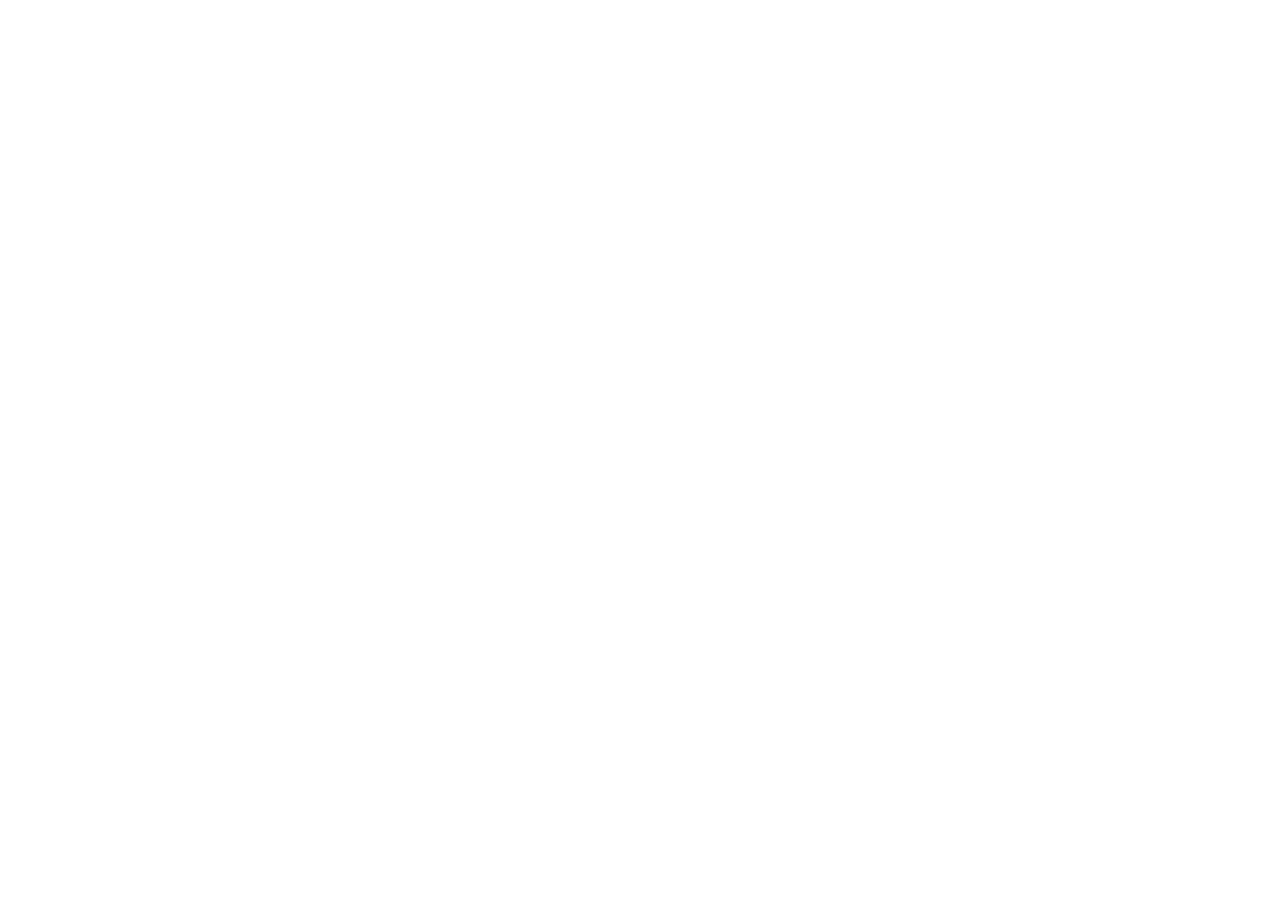
==== ChiSono.html @ 1d3fe952 "Update" ====
<!DOCTYPE html>

<html>
    <head>
        <link rel = "stylesheet" href = "index.css">

        <title>Chi sono - Vilobatir Kedis</title>
        <script src="https://code.jquery.com/jquery-3.6.0.js" integrity="sha256-H+K7U5CnXl1h5ywQfKtSj8PCmoN9aaq30gDh27Xc0jk=" crossorigin="anonymous"></script>
    </head>

    <body>
        <div class = "transition transition-1 is-active"></div>

        <div id = "topmenu">
            <a href = "https://vilobatirkedis.github.io/"><img src = "Images/logo.png" id = "link"></a>
            <ul class = "topul">
                <li><a href = "index.html">Home</a></li>
                <li><a href = "ChiSono.html">Chi sono</a></li>
                <li><a href = "Lavori.html">Lavori</a></li>
            </ul>
        </div>

        <div id = "wrapper">
            <div class = swipe><h1>Ciao!</h1></div>
        </div>

        <div class = "wrapper2">
            <div class = "swipe swipe--delay"><p id = "parag">Sono Filippo. Nato il 20/12/2003 a Reggio Emilia,</p></div> 
        </div>

        <div class = "wrapper2">
            <div class = "swipe swipe--delay2"><p id = "parag2">dove tutt'ora vivo. Dal 2017 frequento il Blaise</p></div>
        </div>

        <div class = "wrapper2">
            <div class = "swipe swipe--delay3"><p id = "parag3">Pascal, indirizzo informatico.</p></div>
        </div>

        <script src = "transition.js"></script>
    </body>
</html>
---- index.css ----
@import url('https://fonts.googleapis.com/css2?family=Fira+Code:wght@300;400;500;600;700&display=swap');

* {
    margin: 0;
    padding: 0;
}

body {
    background-color: rgb(8, 8, 8);
    font-family: 'Fira Code', monospace;
}

/*----------------HEADER--------------------*/
img {
    float: left;

    margin-left: 5%;
    margin-top: 2%;

    width: 150px;
    height: 150px;
}
/*----------------HEADER--------------------*/

/*----------------SELECTION MENU--------------------*/
#parent {
    height: 100vh;
    overflow: auto;
}

.selection {
    float: left;
    width: 20%;
    margin-top: 30%;
    margin-left: -7%;

    font-weight: 400;
    font-size: 55px; 
}

.selection div {
    padding: 4%;

    position: relative;
    width: fit-content;
}

.selection div a {
    opacity: 0;
    animation: fade 0.01s ease-out 1.1s forwards;
    cursor: pointer;
    color: white;

    text-decoration: none;
    position: relative;
}

.selection div a::before {
    content: "";
    position: absolute;
    width: 100%;
    height: 3px;
    bottom: 0;
    left: 0;
    background-color: white;
    visibility: hidden;
    transform: scaleX(0);
    transition: all .25s cubic-bezier(1,.25,0,.75) 0s;
}

.selection div a:hover::before {
    visibility: visible;
    transform: scaleX(1);
}

.selection div::after {
    background-color: white;
    display: block;
    content: '';
    position: absolute;
    top: 15%;
    left: 0;
    right: 100%;
    width: 0%;
    height: 70%;
    animation: swipe 1.5s ease-out 0.3s forwards;
}


@keyframes fade {
    from { opacity: 0; }
    to { opacity: 1; }
}
   
@keyframes swipe {
    0% {
     right: 100%;
     left: 0;
     width: 0%;
    }

    50% {
     right: 0;
     left: 0;
     width: 100%;
    }
    
    100% {
     right: 0;
     left: 100%;
     width: 0%;
    }
}
/*----------------SELECTION MENU--------------------*/

/*----------------TEXT-SLIDE-----------------------*/
.textslide {
    position: relative;
    overflow: hidden;

    float: left;
    width: 74%;
    margin-top: 2.5%;
    height: 90vh;
    border-left: 0.5px solid white;
    font-size: 26vh;

    color: white;

    animation: viewport 2s ease-out;
}

.textslide div {
    margin-top: 5%;
    width: 100%;
}

.textslide div span {
    -webkit-text-stroke: 2px white;
    color: transparent;
}

.textslide div:nth-child(1) {
    animation: rightoleft 6s linear infinite;
}

.textslide div:nth-child(2) {
    animation: leftoright 6s linear infinite;
}

@keyframes rightoleft {
    0% {
        transform: translateX(100%);
    }

    100% {
        transform: translateX(-100%);
    }
}

@keyframes leftoright {
    0% {
        transform: translateX(-100%);
    }

    100% {
        transform: translateX(100%);
    }
}

@keyframes viewport {
    0% {
        height: 0vh;
    }

    100% {
        height: 90vh;
    }
}
/*----------------TEXT-SLIDE-----------------------*/

/*----------------TRANSITION-----------------------*/
.transition-1 {
    position: fixed;
    top: 0;
    left: -100%;
    width: 100%;
    bottom: 0;
    z-index: 101;
    background-color: white;

    transition: 0.5s ease-out;
}

.transition-1.is-active {
    left: 0px;
}
/*----------------TRANSITION-----------------------*/

/*----------------TOP-MENU-------------------------*/
#link {
    margin-top: -1.5%;
}

.topul {
    list-style-type: none;
    overflow: hidden;

    margin-top: 4%;
    margin-left: 75%;
}

.topul li {
    float: left;
    padding: 14px 23px;
}

.topul li a {
    position: relative;
    display: block;
    color: white;
    text-align: center;
    text-decoration: none;
    font-size: 20px;
}

.topul li a::before {
    content: "";
    position: absolute;
    width: 100%;
    height: 2px;
    bottom: 0;
    left: 0;
    background-color: white;
    visibility: hidden;
    transform: scaleX(0);
    transition: all .25s cubic-bezier(1,.25,0,.75) 0s;
}

.topul li a:hover::before {
    visibility: visible;
    transform: scaleX(1);
}
/*----------------TOP-MENU-------------------------*/

/*------------------TEXT---------------------------*/
#wrapper {
    display: flex;
    margin-top: 8%;
    margin-left: 10%;
}

.wrapper2 {
    display: flex;
    margin-top: 0.5%;
    margin-left: 10%;
}

.swipe {
    display: block;
    position: relative;
    width: fit-content;
}

.swipe::after {
    display: block;
    content: '';
    position: absolute;
    top: 0;
    left: 0;
    right: 10%;
    width: 0%;
    height: 100%;
    background-color: white;
    animation: swipe 1.5s ease-out 1s forwards;
}

.swipe h1{
    display: block;
    color: white;
    font-size: 72px;
    font-weight: 500;
    opacity: 0;
    animation: fade 0.01s ease-out 1.75s forwards;
}

#parag{
    display: block;
    color: white;
    font-size: 50px;
    font-weight: 200;
    opacity: 0;
    animation: fade 0.01s ease-out 2.75s forwards;
}

#parag2{
    display: block;
    color: white;
    font-size: 50px;
    font-weight: 200;
    opacity: 0;
    animation: fade 0.01s ease-out 3.25s forwards;
}

#parag3{
    display: block;
    color: white;
    font-size: 50px;
    font-weight: 200;
    opacity: 0;
    animation: fade 0.01s ease-out 3.75s forwards;
}

.swipe--delay::after {
    display: block;
    content: '';
    position: absolute;
    top: 0;
    left: 0;
    right: 10%;
    width: 0%;
    height: 100%;
    background-color: #DD8680;
    animation: swipe 2.5s ease-out 1s forwards;
    animation-delay: 1.5s;
}

.swipe--delay2::after {
    display: block;
    content: '';
    position: absolute;
    top: 0;
    left: 0;
    right: 10%;
    width: 0%;
    height: 100%;
    background-color: #DD8680;
    animation: swipe 2.5s ease-out 1s forwards;
    animation-delay: 2s;
}

.swipe--delay3::after {
    display: block;
    content: '';
    position: absolute;
    top: 0;
    left: 0;
    right: 10%;
    width: 0%;
    height: 100%;
    background-color: #DD8680;
    animation: swipe 2.5s ease-out 1s forwards;
    animation-delay: 2.5s;
}

/*------------------TEXT---------------------------*/
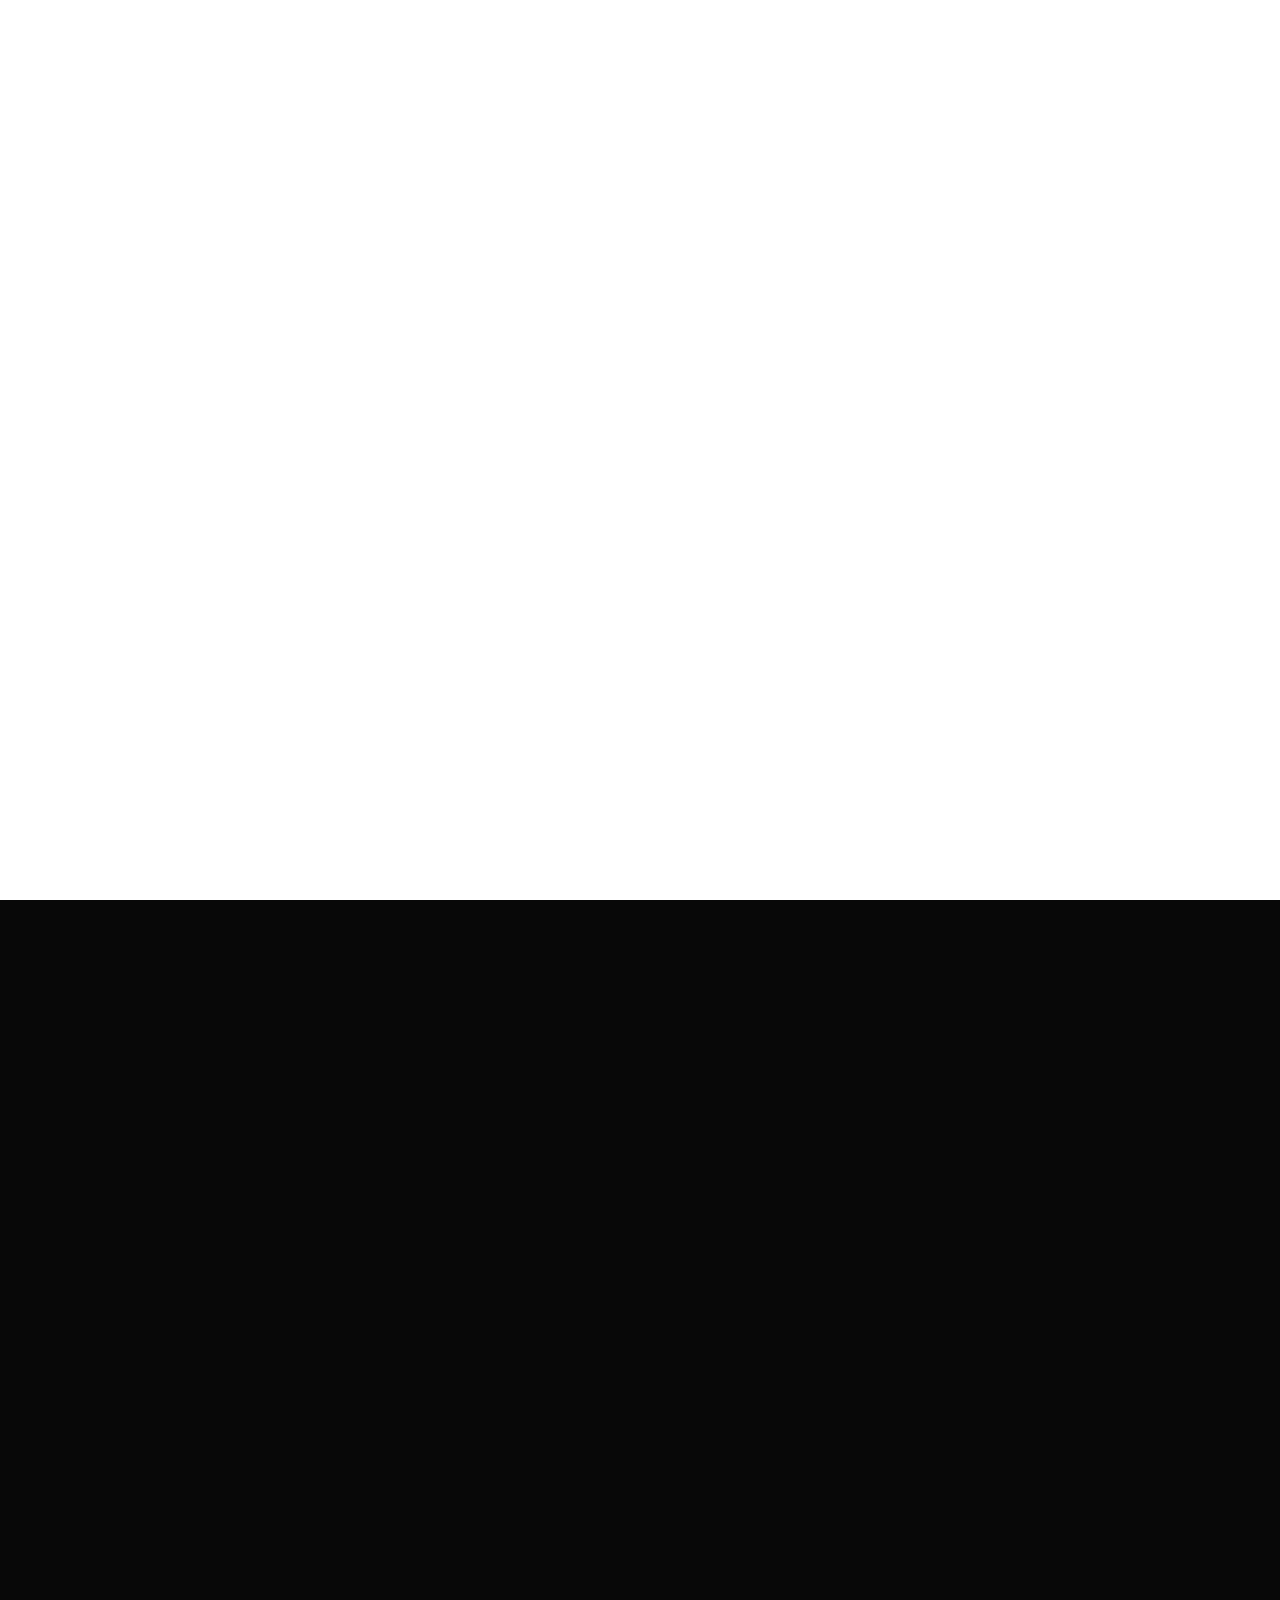
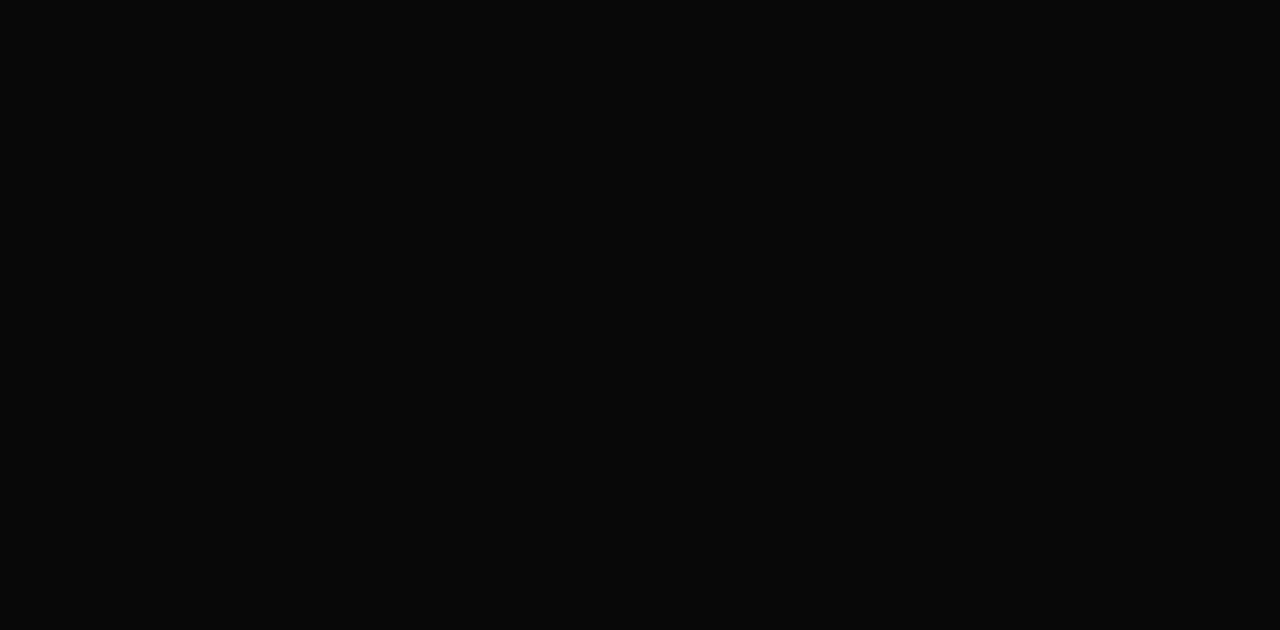
==== commit 67a0a38e: "Update finale?" ====
--- a/ChiSono.html
+++ b/ChiSono.html
@@ -11,8 +11,11 @@
     <body>
         <div class = "transition transition-1 is-active"></div>
 
+        <div class = "cursor"></div>
+		<div class = "fastCursor"></div>
+
         <div id = "topmenu">
-            <a href = "https://vilobatirkedis.github.io/"><img src = "Images/logo.png" id = "link"></a>
+            <a href = "https://vilobatirkedis.github.io/"><img src = "Images/logo1.png" id = "link"></a>
             <ul class = "topul">
                 <li><a href = "index.html">Home</a></li>
                 <li><a href = "ChiSono.html">Chi sono</a></li>
@@ -20,22 +23,64 @@
             </ul>
         </div>
 
-        <div id = "wrapper">
-            <div class = swipe><h1>Ciao!</h1></div>
+        <div class = "outer">
+            <div class = "inner">
+                <div id = "wrapper" style = "transform: translate(150%, -60%);">
+                    <div class = swipe><h1>Ciao!</h1></div>
+                </div>
+
+                <div class = "wrapper2" style = "margin-top: 4%;">
+                    <div class = "swipe swipe--delay"><p id = "parag">Sono Filippo. Nato il 20/12/2003 a Reggio Emilia,</p></div> 
+                </div>
+
+                <div class = "wrapper2">
+                    <div class = "swipe swipe--delay2"><p id = "parag2">dove tutt'ora vivo. Dal 2017 frequento il Blaise</p></div>
+                </div>
+
+                <div class = "wrapper2">
+                    <div class = "swipe swipe--delay3"><p id = "parag3">Pascal, indirizzo informatico.</p></div>
+                </div>
+            </div>
+            <div class = "inner"></div>
+            <div class = "inner"></div>
+            <div class = "inner"></div>
+            <div class = "inner"></div>
+            <div class = "inner"></div>
+            <div class = "inner"></div>
+            <div class = "inner"></div>
+            <div class = "inner"></div>
+            <div class = "inner"></div>
+            <div class = "inner">
+                <div id = "wrapper" style = "transform: translate(135%, -60%);">
+                    <div class = swipe><h1>Qualcosa su di me</h1></div>
+                </div>
+
+                <div class = "wrapper2" style = "margin-top: 4%;">
+                    <div class = "swipe swipe--delay"><p id = "parag">La mia passione per l'informatica nasce alle elementari:</p></div> 
+                </div>
+
+                <div class = "wrapper2">
+                    <div class = "swipe swipe--delay2"><p id = "parag2">essendo appassionato di videogiochi, volevo crearne</p></div>
+                </div>
+
+                <div class = "wrapper2">
+                    <div class = "swipe swipe--delay3"><p id = "parag3">uno! Mi piace uscire con gli amici, allenarmi e ascoltare</p></div>
+                </div>
+
+                <div class = "wrapper2">
+                    <div class = "swipe swipe--delay4"><p id = "parag4">tantissima musica.</p></div>
+                </div>
+            </div>
         </div>
 
-        <div class = "wrapper2">
-            <div class = "swipe swipe--delay"><p id = "parag">Sono Filippo. Nato il 20/12/2003 a Reggio Emilia,</p></div> 
+        <div id = "scrollText">Scroll</div>
+        <div class = "middle">
+            <div class = "mouse">
+
+            </div>
         </div>
 
-        <div class = "wrapper2">
-            <div class = "swipe swipe--delay2"><p id = "parag2">dove tutt'ora vivo. Dal 2017 frequento il Blaise</p></div>
-        </div>
-
-        <div class = "wrapper2">
-            <div class = "swipe swipe--delay3"><p id = "parag3">Pascal, indirizzo informatico.</p></div>
-        </div>
-
+        <script src = "lib/HorizontalScroll.js"></script>
         <script src = "transition.js"></script>
     </body>
 </html>--- a/index.css
+++ b/index.css
@@ -3,22 +3,67 @@
 * {
     margin: 0;
     padding: 0;
-}
+    cursor: none;
+}
+
+/*html {
+    overflow: hidden;
+}*/
 
 body {
     background-color: rgb(8, 8, 8);
     font-family: 'Fira Code', monospace;
-}
+
+    box-sizing: border-box;
+}
+
+html, body {
+    width: 100%;
+    height: 100%;
+    overflow: hidden;
+    margin: 0;
+    padding: 0;
+}
+
+/*----------------CURSOR--------------------*/
+.cursor {
+    position: absolute;
+
+    height: 40px;
+    width: 40px;
+
+    border: 1px solid white;
+    border-radius: 100%;
+
+    transform: translate(-36%, -42%);
+
+    transition: 0.2s ease-out;
+
+    mix-blend-mode: difference;
+}
+
+.fastCursor {
+    position: absolute;
+    z-index: 5;
+
+    height: 8px;
+    width: 8px;
+    border-radius: 100%;
+    background-color: white;
+
+    mix-blend-mode: difference;
+}
+/*----------------CURSOR--------------------*/
 
 /*----------------HEADER--------------------*/
 img {
     float: left;
 
     margin-left: 5%;
-    margin-top: 2%;
-
-    width: 150px;
-    height: 150px;
+    margin-top: 5%;
+
+    width: 140px;
+    height: 90px;
 }
 /*----------------HEADER--------------------*/
 
@@ -48,7 +93,6 @@
 .selection div a {
     opacity: 0;
     animation: fade 0.01s ease-out 1.1s forwards;
-    cursor: pointer;
     color: white;
 
     text-decoration: none;
@@ -68,7 +112,7 @@
     transition: all .25s cubic-bezier(1,.25,0,.75) 0s;
 }
 
-.selection div a:hover::before {
+.selection div:hover a::before {
     visibility: visible;
     transform: scaleX(1);
 }
@@ -117,35 +161,33 @@
 .textslide {
     position: relative;
     overflow: hidden;
+    opacity: 0.5;
 
     float: left;
     width: 74%;
-    margin-top: 2.5%;
-    height: 90vh;
+    height: 100vh;
     border-left: 0.5px solid white;
-    font-size: 26vh;
-
-    color: white;
+    font-size: 38vh;
 
     animation: viewport 2s ease-out;
 }
 
 .textslide div {
-    margin-top: 5%;
+    margin-top: 1.5%;
     width: 100%;
 }
 
 .textslide div span {
-    -webkit-text-stroke: 2px white;
+    -webkit-text-stroke: 2px rgb(255,240,245);
     color: transparent;
 }
 
 .textslide div:nth-child(1) {
-    animation: rightoleft 6s linear infinite;
+    animation: rightoleft 8.8s linear infinite;
 }
 
 .textslide div:nth-child(2) {
-    animation: leftoright 6s linear infinite;
+    animation: leftoright 10s linear infinite;
 }
 
 @keyframes rightoleft {
@@ -154,13 +196,13 @@
     }
 
     100% {
-        transform: translateX(-100%);
+        transform: translateX(-225%);
     }
 }
 
 @keyframes leftoright {
     0% {
-        transform: translateX(-100%);
+        transform: translateX(-150%);
     }
 
     100% {
@@ -174,7 +216,7 @@
     }
 
     100% {
-        height: 90vh;
+        height: 100vh;
     }
 }
 /*----------------TEXT-SLIDE-----------------------*/
@@ -187,6 +229,7 @@
     width: 100%;
     bottom: 0;
     z-index: 101;
+
     background-color: white;
 
     transition: 0.5s ease-out;
@@ -246,14 +289,20 @@
 /*------------------TEXT---------------------------*/
 #wrapper {
     display: flex;
-    margin-top: 8%;
-    margin-left: 10%;
+    /*margin-left: 44%;
+    margin-top: 2%;*/
+    justify-content: center;
+    align-items: center;
+
+    top: 50%;
+    left: 50%;
+    transform: translate(-8%, 28%);
 }
 
 .wrapper2 {
     display: flex;
     margin-top: 0.5%;
-    margin-left: 10%;
+    margin-left: 7%;
 }
 
 .swipe {
@@ -277,9 +326,13 @@
 
 .swipe h1{
     display: block;
-    color: white;
-    font-size: 72px;
-    font-weight: 500;
+    font-size: 78px;
+
+    background: linear-gradient(to left, #000428, #004e92);
+    -webkit-background-clip: text;
+    -webkit-text-fill-color: transparent;
+
+    font-weight: 900;
     opacity: 0;
     animation: fade 0.01s ease-out 1.75s forwards;
 }
@@ -287,7 +340,7 @@
 #parag{
     display: block;
     color: white;
-    font-size: 50px;
+    font-size: 52px;
     font-weight: 200;
     opacity: 0;
     animation: fade 0.01s ease-out 2.75s forwards;
@@ -296,7 +349,7 @@
 #parag2{
     display: block;
     color: white;
-    font-size: 50px;
+    font-size: 52px;
     font-weight: 200;
     opacity: 0;
     animation: fade 0.01s ease-out 3.25s forwards;
@@ -305,12 +358,39 @@
 #parag3{
     display: block;
     color: white;
-    font-size: 50px;
+    font-size: 52px;
     font-weight: 200;
     opacity: 0;
     animation: fade 0.01s ease-out 3.75s forwards;
 }
 
+#parag4{
+    display: block;
+    color: white;
+    font-size: 52px;
+    font-weight: 200;
+    opacity: 0;
+    animation: fade 0.01s ease-out 4.25s forwards;
+}
+
+#parag5{
+    display: block;
+    color: white;
+    font-size: 52px;
+    font-weight: 200;
+    opacity: 0;
+    animation: fade 0.01s ease-out 4.75s forwards;
+}
+
+#parag6{
+    display: block;
+    color: white;
+    font-size: 52px;
+    font-weight: 200;
+    opacity: 0;
+    animation: fade 0.01s ease-out 5.25s forwards;
+}
+
 .swipe--delay::after {
     display: block;
     content: '';
@@ -320,7 +400,8 @@
     right: 10%;
     width: 0%;
     height: 100%;
-    background-color: #DD8680;
+    background: -webkit-linear-gradient(to right, #000428, #004e92);
+    background: linear-gradient(to right, #000428, #004e92);
     animation: swipe 2.5s ease-out 1s forwards;
     animation-delay: 1.5s;
 }
@@ -334,7 +415,8 @@
     right: 10%;
     width: 0%;
     height: 100%;
-    background-color: #DD8680;
+    background: -webkit-linear-gradient(to right, #000428, #004e92);
+    background: linear-gradient(to right, #000428, #004e92);
     animation: swipe 2.5s ease-out 1s forwards;
     animation-delay: 2s;
 }
@@ -348,9 +430,354 @@
     right: 10%;
     width: 0%;
     height: 100%;
-    background-color: #DD8680;
+    background: -webkit-linear-gradient(to right, #000428, #004e92);
+    background: linear-gradient(to right, #000428, #004e92);
     animation: swipe 2.5s ease-out 1s forwards;
     animation-delay: 2.5s;
 }
 
-/*------------------TEXT---------------------------*/+.swipe--delay4::after {
+    display: block;
+    content: '';
+    position: absolute;
+    top: 0;
+    left: 0;
+    right: 10%;
+    width: 0%;
+    height: 100%;
+    background: -webkit-linear-gradient(to right, #000428, #004e92);
+    background: linear-gradient(to right, #000428, #004e92);
+    animation: swipe 2.5s ease-out 1s forwards;
+    animation-delay: 3s;
+}
+
+.swipe--delay5::after {
+    display: block;
+    content: '';
+    position: absolute;
+    top: 0;
+    left: 0;
+    right: 10%;
+    width: 0%;
+    height: 100%;
+    background: -webkit-linear-gradient(to right, #000428, #004e92);
+    background: linear-gradient(to right, #000428, #004e92);
+    animation: swipe 2.5s ease-out 1s forwards;
+    animation-delay: 3.5s;
+}
+
+.swipe--delay6::after {
+    display: block;
+    content: '';
+    position: absolute;
+    top: 0;
+    left: 0;
+    right: 10%;
+    width: 0%;
+    height: 100%;
+    background: -webkit-linear-gradient(to right, #000428, #004e92);
+    background: linear-gradient(to right, #000428, #004e92);
+    animation: swipe 2.5s ease-out 1s forwards;
+    animation-delay: 4s;
+}
+
+/*------------------TEXT---------------------------*/
+
+/*------------------SLIDER---------------------------*/
+.projects .slider {
+    margin-top: 18%;
+
+    text-align: center;
+}
+
+.projects .cover {
+    position: relative;
+}
+
+.projects ul {
+    white-space: nowrap;
+    overflow-x: hidden;
+}
+
+.projects a {
+    text-decoration: none;
+    width: fit-content;
+}
+
+.projects li {
+    display: inline-block;
+    margin-left: 10%;
+    margin-right: 10%;
+
+    border-radius: 12%;
+    width: 10%;
+    height: 20vh;
+
+    background: -webkit-linear-gradient(to right, #000428, #004e92);
+    background: linear-gradient(to right, #000428, #004e92);
+
+    transition: width 1s;
+    animation: notwrap 1s;
+}
+
+.projects li:hover {
+    width: 15%;
+}
+
+.projects p {
+    font-size: 50px;
+    margin-left: 0.3%;
+
+    color: white;
+    font-weight: 800;
+    transform: translate(-45%, 80%);
+}
+
+@keyframes notwrap {
+    0% {
+        width: 20%;
+    }
+
+    100% {
+        width: 10%;
+    }
+}
+/*------------------SLIDER---------------------------*/
+
+/*------------------ARROW-----------------------------*/
+.arrow {
+	width: 3vh;
+	height: 3vh;
+	box-sizing: border-box;
+	position: absolute;
+
+    /*margin-left: 8.5%;
+    margin-top: 5%;*/
+    top: 85%;
+    left: 43%;
+    transform: translate(-85%, -43%);
+
+	transform: rotate(-135deg);
+}
+
+.arrow::before {
+    content: '';
+    width: 100%;
+    height: 100%;
+    border-width: .2vh .2vh 0 0;
+    border-style: solid;
+    border-color: white;
+    transition: .2s ease;
+    display: block;
+    transform-origin: 100% 0;
+}
+
+.arrow::after {
+    content: '';
+    float: left;
+    position: relative;
+    top: -100%;
+    width: 100%;
+    height: 100%;
+    border-width: 0 .2vh 0 0;
+    border-style: solid;
+    border-color: white;
+    transform-origin: 100% 0;
+    transition:.2s ease;
+}
+
+.arrow:hover::after {
+    transform: rotate(45deg);
+    border-color: white;
+    height: 120%;
+}
+
+.arrow:hover::before {
+    border-color: white;
+    transform: scale(.8);
+}
+
+#arrowText {
+    position: absolute;
+    color: white;
+    text-decoration: none;
+
+    /*margin-left: 10.5%;
+    margin-top: 5.11%;*/
+
+    top: 86.35%;
+    left: 53%;
+    transform: translate(-86.35%, -53%);
+
+    font-weight: 20;
+    font-size: 110%;
+    opacity: 0.8;
+}
+/*------------------ARROW-----------------------------*/
+
+/*------------------CHI SONO SLIDER-----------------------------*/
+
+.outer {
+    color: white;
+    margin-top: 170px;
+}
+
+.inner {
+    width: 400px;
+    height: 20%;
+}
+
+.inner:nth-child(1) {
+    margin-left: 3.8%;
+}
+
+.inner:nth-child(11) {
+    margin-left: -40%;
+}
+/*------------------CHI SONO SLIDER-----------------------------*/
+
+/*------------------MOUSE SCROLL-----------------------------*/
+.middle {
+    position: absolute;
+    top: 50%;
+    left: 50%;
+    transform: translate(-50%, 450%);
+}
+
+.mouse {
+    width: 40px;
+    height: 70px;
+    border: 2px solid white;
+    border-radius: 60px;
+}
+
+.mouse::before {
+    content: "";
+    width: 7px;
+    height: 14.5px;
+    position: absolute;
+    top: 30px;
+    background: white;
+    left: 50%;
+    transform: translate(-50%, -50%);
+    border-radius: 40%;
+    animation: mouse 1s infinite;
+}
+
+@keyframes mouse {
+    from {
+        opacity: 1;
+        top: 20px;
+    }
+
+    to {
+        opacity: 0;
+        top: 30px;
+    }
+}
+
+#scrollText {
+    font-size: 15px;
+    color: white;
+
+    text-align: center;
+    margin-top: 34%;
+}
+/*------------------MOUSE SCROLL-----------------------------*/
+
+/*------------------MEDIA QUERIES---------------------*/
+@media screen and (min-device-width: 1200px) and (max-device-width: 1600px) {
+    .selection {
+        float: left;
+        width: 23%;
+        margin-top: 32.5%;
+        margin-left: -7%;
+    
+        font-weight: 400;
+        font-size: 35px; 
+    }
+
+    .textslide {
+        position: relative;
+        overflow: hidden;
+    
+        float: left;
+        width: 69%;
+        margin-top: 2.5%;
+        height: 90vh;
+        border-left: 0.5px solid white;
+        font-size: 34vh;
+    
+        color: white;
+    
+        animation: viewport 2s ease-out;
+    }
+
+    .textslide div {
+        margin-top: 3%;
+        width: 100%;
+    }
+
+    .topul {
+        list-style-type: none;
+        overflow: hidden;
+    
+        margin-top: 4%;
+        margin-left: 65%;
+    }
+
+    #wrapper {
+        display: flex;
+        margin-top: 12%;
+        margin-left: 9%;
+    }
+
+    #parag{
+        display: block;
+        color: white;
+        font-size: 35px;
+        font-weight: 200;
+        opacity: 0;
+        animation: fade 0.01s ease-out 2.75s forwards;
+    }
+    
+    #parag2{
+        display: block;
+        color: white;
+        font-size: 35px;
+        font-weight: 200;
+        opacity: 0;
+        animation: fade 0.01s ease-out 3.25s forwards;
+    }
+    
+    #parag3{
+        display: block;
+        color: white;
+        font-size: 35px;
+        font-weight: 200;
+        opacity: 0;
+        animation: fade 0.01s ease-out 3.75s forwards;
+    }
+    
+    #parag4{
+        display: block;
+        color: white;
+        font-size: 35px;
+        font-weight: 200;
+        opacity: 0;
+        animation: fade 0.01s ease-out 4.25s forwards;
+    }
+}
+
+@media screen and (min-device-width: 1600px) and (max-device-width: 1700px) {
+    .selection {
+        float: left;
+        width: 23%;
+        margin-top: 32.5%;
+        margin-left: -7%;
+    
+        font-weight: 400;
+        font-size: 35px; 
+    }
+}
+/*------------------MEDIA QUERIES---------------------*/